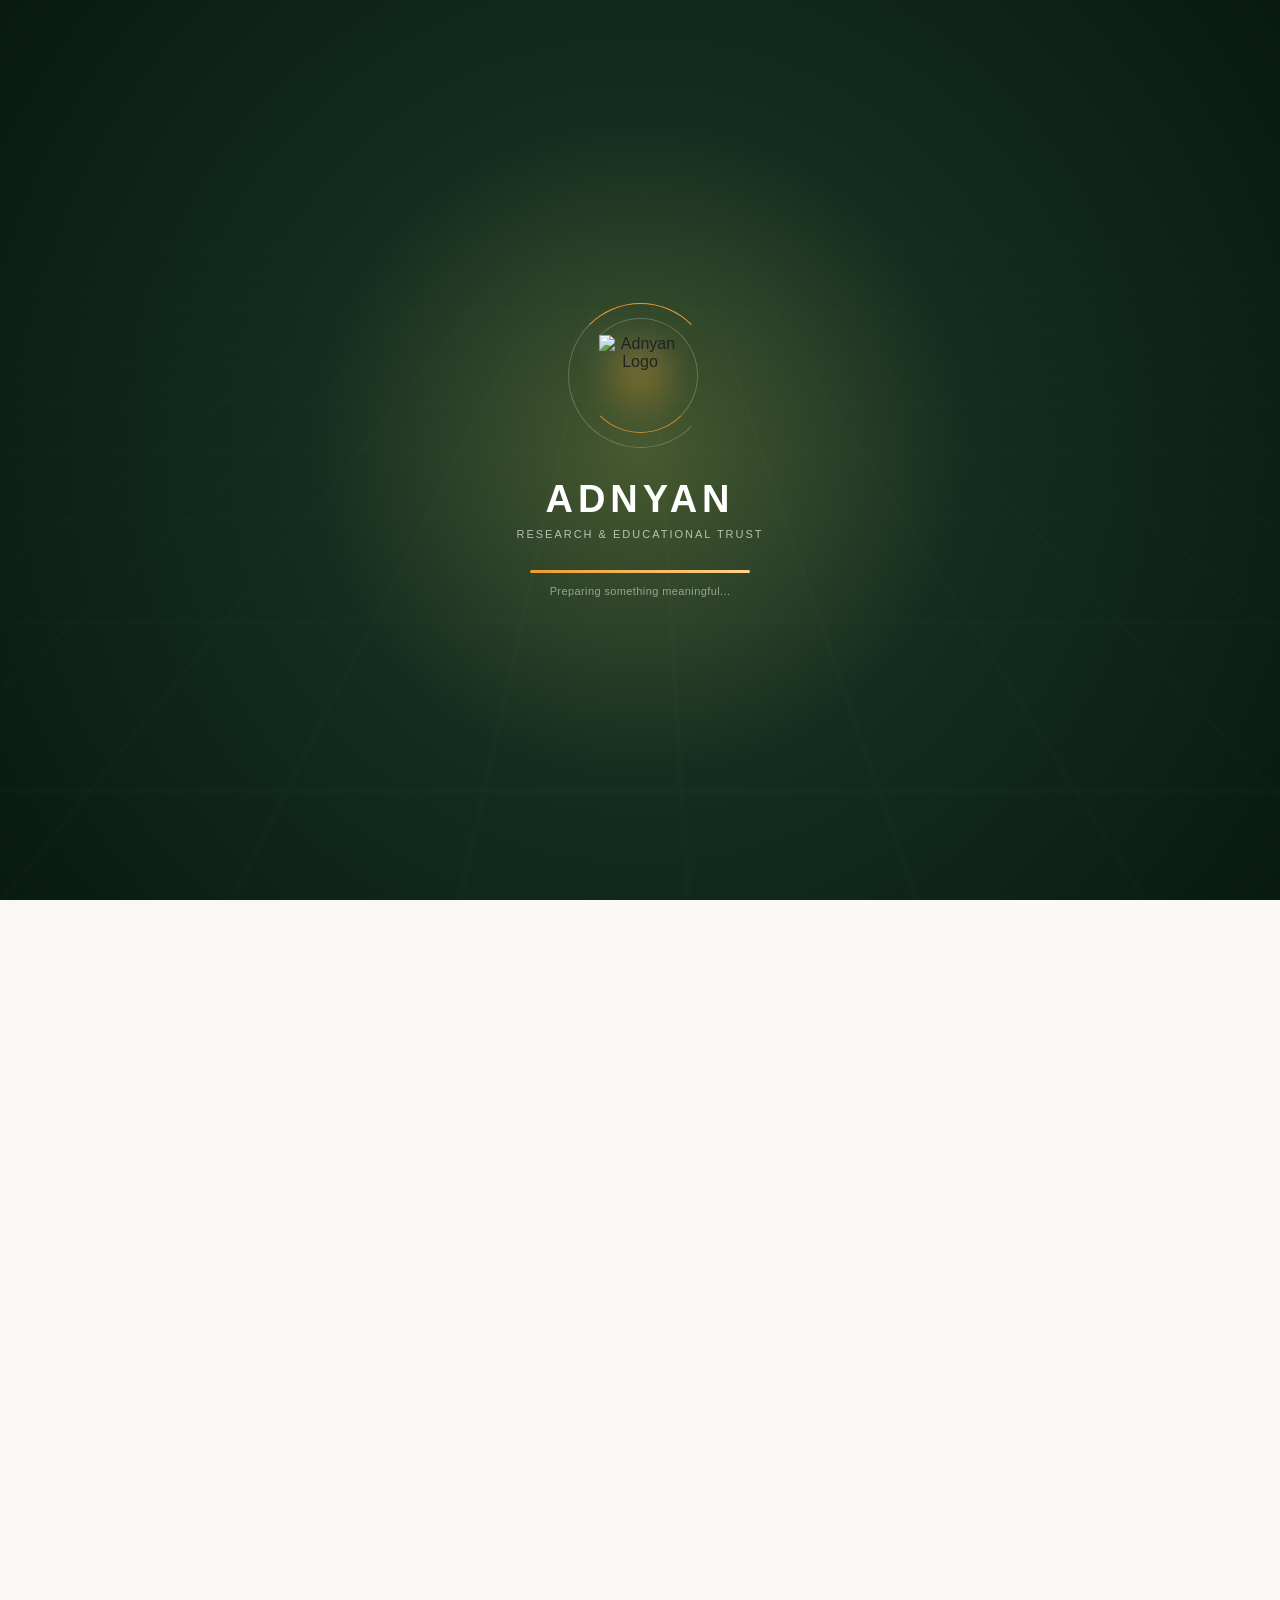
==== index.html @ a003ac66 "Add files via upload" ====
<!DOCTYPE html>
<html lang="en">

<head>

    <meta charset="UTF-8">

    <meta name="viewport"
          content="width=device-width, initial-scale=1.0">

    <meta name="description"
          content="Adnyan Research & Educational Trust - Empowering communities through education and green initiatives.">

    <title>Adnyan Research & Educational Trust</title>

    <!-- Preconnect -->
    <link rel="preconnect" href="https://cdnjs.cloudflare.com">

    <!-- Font Awesome -->
    <link rel="stylesheet"
          href="https://cdnjs.cloudflare.com/ajax/libs/font-awesome/6.7.2/css/all.min.css">

    <!-- Main CSS -->
    <link rel="stylesheet" href="style.css">

</head>


<body>


<!-- =====================================================
     PAGE LOADER
====================================================== -->

<div id="page-loader">

    <div class="loader-background"></div>

    <div class="loader-content">

        <div class="loader-logo-wrap">

            <div class="loader-ring ring-one"></div>

            <div class="loader-ring ring-two"></div>

            <div class="loader-glow"></div>

            <img
                src="images/logo.png"
                alt="Adnyan Logo"
                class="loader-logo"
            >

        </div>


        <div class="loader-brand">

            <h1>ADNYAN</h1>

            <p>Research & Educational Trust</p>

        </div>


        <div class="loader-progress">

            <div class="loader-progress-bar"></div>

        </div>


        <div class="loader-status">
            <span id="loader-text">Preparing something meaningful...</span>
        </div>

    </div>

</div>



<!-- =====================================================
     MAIN WEBSITE
====================================================== -->

<div id="website">


<!-- =====================================================
     HEADER
====================================================== -->

<header class="header">

    <div class="brand">

        <a href="index.html" class="brand-logo">

            <img
                src="images/logo.png"
                alt="Adnyan Logo"
            >

        </a>


        <div class="brand-name">

            <div class="title">
                ADNYAN
            </div>

            <div class="subtitle">
                Research & Educational Trust
            </div>

        </div>

    </div>


    <!-- MOBILE MENU -->

    <button
        class="menu-toggle"
        id="menuToggle"
        aria-label="Open navigation"
    >

        <i class="fa-solid fa-bars"></i>

    </button>


    <!-- NAVIGATION -->

    <nav class="navbar" id="navbar">

        <a href="index.html" class="active">
            Home
        </a>

        <a href="aboutus.html">
            About Us
        </a>

        <a href="ourinitiative.html">
            Our Initiatives
        </a>

        <a href="media.html">
            Media
        </a>

        <a href="volunteer.html">
            Volunteer
        </a>

        <a href="contact.html">
            Contact
        </a>

        <a href="#" class="donate">
            Donate Now
        </a>

    </nav>

</header>



<!-- =====================================================
     HERO
====================================================== -->

<section class="hero" id="home">

    <div class="hero-bg-glow glow-one"></div>
    <div class="hero-bg-glow glow-two"></div>

    <div class="hero-image-layer">

        <img
            src="images/banner.png"
            alt="Children receiving educational support"
            class="hero-image"
        >

    </div>


    <div class="hero-overlay"></div>


    <!-- Floating 3D elements -->

    <div class="hero-orb orb-one"></div>

    <div class="hero-orb orb-two"></div>

    <div class="hero-orb orb-three"></div>


    <div class="hero-content">

        <span class="hero-tag">
            <i class="fa-solid fa-leaf"></i>
            Creating meaningful change
        </span>


        <h1>

            EMPOWERING COMMUNITIES

            <span>
                THROUGH EDUCATION
                <br>
                & GREEN INITIATIVES.
            </span>

        </h1>


        <p>
            Change the World ... One Child at a Time.
        </p>


        <div class="hero-buttons">

            <a href="#" class="sponsor-btn">

                <span>
                    Sponsor a Child
                </span>

                <i class="fa-solid fa-arrow-right"></i>

            </a>


            <a href="ourinitiative.html"
               class="explore-btn">

                Explore Our Work

            </a>

        </div>

    </div>


    <div class="hero-scroll">

        <span>Scroll to explore</span>

        <i class="fa-solid fa-arrow-down"></i>

    </div>

</section>



<!-- =====================================================
     IMPACT STATS
====================================================== -->

<section class="stats-section reveal">

    <div class="stats-container">


        <div class="stat-item tilt-card">

            <div class="stat-icon">

                <i class="fa-solid fa-children"></i>

            </div>

            <div class="stat-content">

                <h3>
                    <span class="counter"
                          data-target="10000">
                        0
                    </span>+
                </h3>

                <p>
                    Children Supported
                </p>

            </div>

        </div>



        <div class="stat-item tilt-card">

            <div class="stat-icon">

                <i class="fa-solid fa-tree"></i>

            </div>

            <div class="stat-content">

                <h3>
                    <span class="counter"
                          data-target="5000">
                        0
                    </span>+
                </h3>

                <p>
                    Trees Planted
                </p>

            </div>

        </div>



        <div class="stat-item tilt-card">

            <div class="stat-icon">

                <i class="fa-solid fa-hand-holding-heart"></i>

            </div>

            <div class="stat-content">

                <h3>
                    <span class="counter"
                          data-target="50">
                        0
                    </span>+
                </h3>

                <p>
                    Community Drives
                </p>

            </div>

        </div>



        <div class="stat-item tilt-card">

            <div class="stat-icon">

                <i class="fa-solid fa-file-circle-check"></i>

            </div>

            <div class="stat-content">

                <h3>
                    <span class="counter"
                          data-target="100">
                        0
                    </span>%
                </h3>

                <p>
                    Transparency
                </p>

            </div>

        </div>

    </div>

</section>



<!-- =====================================================
     PILLARS
====================================================== -->

<section class="pillars-section">

    <div class="section-heading reveal">

        <span>
            WHAT WE DO
        </span>

        <h2>
            Our Pillars of Impact
        </h2>

        <p>
            Building stronger communities through education,
            nutrition and social awareness.
        </p>

    </div>


    <div class="pillars-container">


        <!-- CARD 1 -->

        <article class="pillar-card tilt-card reveal">

            <div class="card-image">

                <img
                    src="images/education.jpeg"
                    alt="Educational Aid"
                    loading="lazy"
                >

                <div class="image-number">
                    01
                </div>

            </div>


            <div class="pillar-content">

                <div class="pillar-icon">

                    <i class="fa-solid fa-book-open"></i>

                </div>


                <h3>
                    Educational Aid
                </h3>


                <p>
                    Providing school supplies, stationery kits,
                    uniforms and school bags to children in
                    urban slums and rural tribal communities.
                </p>


                <a href="ourinitiative.html"
                   class="learn-btn">

                    Learn More

                    <i class="fa-solid fa-arrow-right"></i>

                </a>

            </div>

        </article>



        <!-- CARD 2 -->

        <article class="pillar-card tilt-card reveal">

            <div class="card-image">

                <img
                    src="images/social.jpeg"
                    alt="Community Nutrition"
                    loading="lazy"
                >

                <div class="image-number">
                    02
                </div>

            </div>


            <div class="pillar-content">

                <div class="pillar-icon">

                    <i class="fa-solid fa-bowl-food"></i>

                </div>


                <h3>
                    Community Nutrition
                </h3>


                <p>
                    Organizing food distribution camps and
                    providing free meals to marginalized
                    communities and daily wage workers.
                </p>


                <a href="ourinitiative.html"
                   class="learn-btn">

                    Learn More

                    <i class="fa-solid fa-arrow-right"></i>

                </a>

            </div>

        </article>



        <!-- CARD 3 -->

        <article class="pillar-card tilt-card reveal">

            <div class="card-image">

                <img
                    src="images/tree.jpeg"
                    alt="Social Awareness"
                    loading="lazy"
                >

                <div class="image-number">
                    03
                </div>

            </div>


            <div class="pillar-content">

                <div class="pillar-icon">

                    <i class="fa-solid fa-seedling"></i>

                </div>


                <h3>
                    Social Awareness
                </h3>


                <p>
                    Conducting civic health programs, creative
                    learning workshops and environmental
                    awareness drives.
                </p>


                <a href="ourinitiative.html"
                   class="learn-btn">

                    Learn More

                    <i class="fa-solid fa-arrow-right"></i>

                </a>

            </div>

        </article>

    </div>

</section>



<!-- =====================================================
     MEDIA
====================================================== -->

<section class="media-section">

    <div class="section-heading reveal">

        <span>
            OUR STORY
        </span>

        <h2>
            Media & Press Coverage
        </h2>

        <p>
            Discover the work, stories and impact of Adnyan.
        </p>

    </div>


    <div class="media-container">


        <div class="media-video media-box reveal">

            <div class="media-top">

                <span>
                    <i class="fa-solid fa-play"></i>
                    VIDEO COVERAGE
                </span>

                <i class="fa-solid fa-arrow-up-right-from-square"></i>

            </div>


            <div class="video-frame">

                <iframe
                    src="https://www.youtube.com/embed/CXOs_ht5_bk"
                    title="Adnyan Media Coverage"
                    loading="lazy"
                    allow="accelerometer; autoplay; clipboard-write; encrypted-media; gyroscope; picture-in-picture; web-share"
                    allowfullscreen>
                </iframe>

            </div>

        </div>



        <div class="media-newspaper media-box reveal">

            <div class="media-top">

                <span>
                    <i class="fa-regular fa-newspaper"></i>
                    PRESS
                </span>

                <i class="fa-solid fa-arrow-up-right-from-square"></i>

            </div>


            <div class="newspaper-frame">

                <img
                    src="images/newspaper.jpeg"
                    alt="Adnyan Press Coverage"
                    loading="lazy"
                >

            </div>

        </div>

    </div>

</section>



<!-- =====================================================
     CHANGE
====================================================== -->

<section class="change-section">

    <div class="section-heading light reveal">

        <span>
            JOIN THE MOVEMENT
        </span>

        <h2>
            Become a Part of the Change
        </h2>

    </div>


    <div class="change-banner">

        <img
            src="images/volunter.png"
            alt="Become a Part of the Change"
            class="change-image"
            loading="lazy"
        >


        <div class="change-overlay"></div>


        <div class="change-grid"></div>


        <div class="change-content reveal">

            <div class="change-icon">

                <i class="fa-solid fa-hands-holding-child"></i>

            </div>


            <p>
                Your support can make a world of difference.
            </p>


            <div class="change-buttons">

                <a href="volunteer.html"
                   class="volunteer-btn">

                    <i class="fa-solid fa-hand-holding-heart"></i>

                    Become a Volunteer

                </a>


                <a href="#"
                   class="donate-change-btn">

                    <i class="fa-solid fa-heart"></i>

                    Donate Now

                </a>

            </div>

        </div>

    </div>

</section>



<!-- =====================================================
     FOOTER
====================================================== -->

<footer class="footer">

    <div class="footer-main">


        <div class="footer-brand">

            <div class="footer-brand-top">

                <img
                    src="images/logo.png"
                    alt="Adnyan Research & Educational Trust"
                    loading="lazy"
                >


                <div>

                    <h2>
                        ADNYAN
                    </h2>

                    <span>
                        Research & Educational Trust
                    </span>

                </div>

            </div>


            <p class="footer-description">

                Empowering communities through education,
                compassion and sustainable initiatives.

            </p>


            <div class="footer-social">

                <a href="#"
                   aria-label="Facebook">

                    <i class="fa-brands fa-facebook-f"></i>

                </a>

                <a href="#"
                   aria-label="Instagram">

                    <i class="fa-brands fa-instagram"></i>

                </a>

                <a href="#"
                   aria-label="YouTube">

                    <i class="fa-brands fa-youtube"></i>

                </a>

                <a href="#"
                   aria-label="LinkedIn">

                    <i class="fa-brands fa-linkedin-in"></i>

                </a>

            </div>

        </div>



        <div class="footer-column">

            <h3>
                Explore
            </h3>

            <a href="index.html">
                Home
            </a>

            <a href="aboutus.html">
                About Us
            </a>

            <a href="ourinitiative.html">
                Initiatives
            </a>

            <a href="media.html">
                Media
            </a>

        </div>



        <div class="footer-column">

            <h3>
                Get Involved
            </h3>

            <a href="volunteer.html">
                Volunteer
            </a>

            <a href="#">
                Donate
            </a>

            <a href="contact.html">
                Contact Us
            </a>

        </div>



        <div class="footer-contact">

            <h3>
                Contact
            </h3>


            <a href="mailto:info@adnyantrust.org">

                <i class="fa-solid fa-envelope"></i>

                info@adnyantrust.org

            </a>


            <span>

                <i class="fa-solid fa-location-dot"></i>

                Dadar East, Mumbai

            </span>

        </div>

    </div>


    <div class="footer-bottom">

        <p>
            © 2026 Adnyan Research & Educational Trust.
            All Rights Reserved.
        </p>


        <div>

            <a href="#">
                Privacy Policy
            </a>

            <a href="#">
                Terms & Conditions
            </a>

        </div>

    </div>

</footer>


</div>


<!-- Main JS -->
<script src="script.js" defer></script>

</body>
</html>
---- style.css ----
/* =========================================================
   ROOT
========================================================= */

:root {

    --green: #245B2A;
    --green-dark: #123b20;
    --green-light: #4d7c55;

    --orange: #ED9B32;
    --orange-dark: #cf7b18;

    --cream: #FAF9F6;
    --cream-dark: #f1eee5;

    --gold: #B98A3D;

    --dark: #14251f;
    --text: #222222;
    --muted: #6b716d;

    --white: #ffffff;

    --shadow:
        0 20px 50px rgba(20, 50, 30, 0.12);

    --shadow-heavy:
        0 30px 70px rgba(20, 50, 30, 0.20);

    --transition:
        0.45s cubic-bezier(.2,.8,.2,1);

}


/* =========================================================
   GLOBAL
========================================================= */

* {
    margin: 0;
    padding: 0;
    box-sizing: border-box;
}


html {
    scroll-behavior: smooth;
}


body {

    width: 100%;

    overflow-x: hidden;

    background:
        radial-gradient(
            circle at 10% 10%,
            rgba(237,155,50,.05),
            transparent 25%
        ),
        var(--cream);

    color: var(--text);

    font-family:
        Arial,
        Helvetica,
        sans-serif;
}


img,
iframe,
video {
    max-width: 100%;
}


a {
    text-decoration: none;
}


button {
    font: inherit;
}


::selection {

    background: var(--orange);

    color: white;
}



/* =========================================================
   WEBSITE REVEAL
========================================================= */

#website {

    opacity: 0;

    visibility: hidden;

    transform:
        translateY(25px)
        scale(.985);

    transition:
        opacity 1s ease,
        transform 1.2s cubic-bezier(.2,.8,.2,1),
        visibility 1s;

}


body.loaded #website {

    opacity: 1;

    visibility: visible;

    transform:
        translateY(0)
        scale(1);

}



/* =========================================================
   LOADER
========================================================= */

#page-loader {

    position: fixed;

    inset: 0;

    z-index: 99999;

    display: flex;

    align-items: center;

    justify-content: center;

    background:
        radial-gradient(
            circle at center,
            #284d30 0%,
            #142d20 42%,
            #081a12 100%
        );

    overflow: hidden;

    transition:
        opacity 1s ease,
        visibility 1s ease;

}


#page-loader::before {

    content: "";

    position: absolute;

    width: 700px;

    height: 700px;

    border-radius: 50%;

    background:
        radial-gradient(
            circle,
            rgba(237,155,50,.16),
            transparent 65%
        );

    animation:
        loaderPulse 4s ease-in-out infinite;

}


.loader-background {

    position: absolute;

    inset: 0;

    opacity: .15;

    background-image:
        linear-gradient(
            rgba(255,255,255,.05) 1px,
            transparent 1px
        ),
        linear-gradient(
            90deg,
            rgba(255,255,255,.05) 1px,
            transparent 1px
        );

    background-size: 50px 50px;

    transform:
        perspective(500px)
        rotateX(55deg)
        scale(2);

    animation:
        loaderGrid 10s linear infinite;

}


.loader-content {

    position: relative;

    z-index: 5;

    width: min(90%, 420px);

    text-align: center;

}


.loader-logo-wrap {

    position: relative;

    width: 145px;

    height: 145px;

    margin: 0 auto 30px;

    display: flex;

    align-items: center;

    justify-content: center;

    transform-style: preserve-3d;

    animation:
        logoFloat 3s ease-in-out infinite;

}


.loader-logo {

    position: relative;

    z-index: 5;

    width: 82px;

    height: 82px;

    object-fit: contain;

    filter:
        drop-shadow(
            0 0 18px
            rgba(255,255,255,.25)
        );

    animation:
        logoAppear 1.3s cubic-bezier(.2,.8,.2,1) both;

}


.loader-glow {

    position: absolute;

    width: 100px;

    height: 100px;

    border-radius: 50%;

    background:
        radial-gradient(
            circle,
            rgba(237,155,50,.35),
            transparent 70%
        );

    filter: blur(10px);

    animation:
        glowPulse 2.5s ease-in-out infinite;

}


.loader-ring {

    position: absolute;

    border-radius: 50%;

    border: 1px solid rgba(255,255,255,.22);

}


.ring-one {

    inset: 0;

    border-top-color: var(--orange);

    border-right-color: transparent;

    animation:
        ringRotate 4s linear infinite;

}


.ring-two {

    inset: 15px;

    border-bottom-color: rgba(237,155,50,.8);

    border-left-color: transparent;

    animation:
        ringRotateReverse 3s linear infinite;

}


.loader-brand h1 {

    color: white;

    font-size: 38px;

    letter-spacing: 5px;

    font-weight: 700;

}


.loader-brand p {

    margin-top: 7px;

    color: rgba(255,255,255,.65);

    font-size: 11px;

    letter-spacing: 2px;

    text-transform: uppercase;

}


.loader-progress {

    width: 220px;

    height: 3px;

    margin: 30px auto 12px;

    border-radius: 20px;

    overflow: hidden;

    background:
        rgba(255,255,255,.12);

}


.loader-progress-bar {

    width: 0%;

    height: 100%;

    background:
        linear-gradient(
            90deg,
            var(--orange),
            #ffd18a
        );

    box-shadow:
        0 0 12px
        rgba(237,155,50,.8);

    animation:
        loadingProgress 2.7s cubic-bezier(.65,0,.35,1) forwards;

}


.loader-status {

    color: rgba(255,255,255,.5);

    font-size: 11px;

    letter-spacing: .4px;

}



/* =========================================================
   LOADER ANIMATIONS
========================================================= */

@keyframes loadingProgress {

    0% {
        width: 0%;
    }

    40% {
        width: 38%;
    }

    75% {
        width: 76%;
    }

    100% {
        width: 100%;
    }

}


@keyframes logoAppear {

    from {

        opacity: 0;

        transform:
            translateZ(-80px)
            scale(.5)
            rotateY(90deg);

    }

    to {

        opacity: 1;

        transform:
            translateZ(0)
            scale(1)
            rotateY(0);

    }

}


@keyframes logoFloat {

    0%,
    100% {
        transform:
            translateY(0)
            rotateX(0deg);
    }

    50% {
        transform:
            translateY(-8px)
            rotateX(4deg);
    }

}


@keyframes ringRotate {

    to {
        transform: rotate(360deg);
    }

}


@keyframes ringRotateReverse {

    to {
        transform: rotate(-360deg);
    }

}


@keyframes glowPulse {

    0%,
    100% {
        opacity: .45;
        transform: scale(.85);
    }

    50% {
        opacity: 1;
        transform: scale(1.2);
    }

}


@keyframes loaderPulse {

    0%,
    100% {
        transform: scale(.8);
        opacity: .5;
    }

    50% {
        transform: scale(1.15);
        opacity: 1;
    }

}


@keyframes loaderGrid {

    from {
        transform:
            perspective(500px)
            rotateX(55deg)
            scale(2)
            translateY(0);
    }

    to {
        transform:
            perspective(500px)
            rotateX(55deg)
            scale(2)
            translateY(50px);
    }

}



/* =========================================================
   HEADER
========================================================= */

.header {

    position: relative;

    z-index: 100;

    width: 100%;

    min-height: 100px;

    padding:
        0
        clamp(25px, 4vw, 60px);

    display: flex;

    align-items: center;

    justify-content: space-between;

    background:
        rgba(255,255,255,.94);

    border-bottom:
        1px solid rgba(36,91,42,.08);

    backdrop-filter:
        blur(18px);

}


.brand {

    display: flex;

    align-items: center;

}


.brand-logo {

    display: flex;

    align-items: center;

}


.brand img {

    width: 66px;

    height: 66px;

    object-fit: contain;

    transition:
        transform .5s ease;

}


.brand:hover img {

    transform:
        rotateY(12deg)
        scale(1.05);

}


.brand-name {

    margin-left: 11px;

}


.brand-name .title {

    color: #202020;

    font-size: 27px;

    font-weight: 800;

    letter-spacing: .5px;

}


.brand-name .subtitle {

    margin-top: 5px;

    color: #626762;

    font-size: 10px;

    font-weight: 700;

}



/* =========================================================
   NAV
========================================================= */

.navbar {

    display: flex;

    align-items: center;

    gap: clamp(18px, 2.4vw, 34px);

}


.navbar a {

    position: relative;

    color: #252525;

    font-size: 14px;

    font-weight: 500;

    transition:
        color .3s ease,
        transform .3s ease;

}


.navbar a:not(.donate)::after {

    content: "";

    position: absolute;

    left: 50%;

    bottom: -8px;

    width: 0;

    height: 2px;

    background:
        var(--green);

    transform:
        translateX(-50%);

    transition:
        width .35s ease;

}


.navbar a:not(.donate):hover,
.navbar a.active {

    color:
        var(--green);

}


.navbar a:hover {

    transform:
        translateY(-2px);

}


.navbar a:hover::after,
.navbar a.active::after {

    width: 100%;

}



/* =========================================================
   DONATE
========================================================= */

.navbar .donate {

    padding:
        13px 24px;

    color: white;

    background:
        linear-gradient(
            135deg,
            #ED9B32,
            #d9801d
        );

    border-radius: 8px;

    font-weight: 700;

    box-shadow:
        0 8px 20px
        rgba(237,155,50,.25);

    transition:
        transform .35s ease,
        box-shadow .35s ease;

}


.navbar .donate:hover {

    color: white;

    transform:
        translateY(-3px);

    box-shadow:
        0 14px 30px
        rgba(237,155,50,.35);

}


.menu-toggle {

    display: none;

    border: 0;

    background: transparent;

    color: var(--green);

    font-size: 24px;

    cursor: pointer;

}



/* =========================================================
   HERO
========================================================= */

.hero {

    position: relative;

    min-height: 590px;

    display: flex;

    align-items: center;

    justify-content: center;

    overflow: hidden;

    perspective: 1200px;

}


.hero-image-layer {

    position: absolute;

    inset: -25px;

    z-index: 0;

    transform:
        translateZ(-30px);

}


.hero-image {

    width: 100%;

    height: 100%;

    object-fit: cover;

    object-position: center;

    animation:
        heroImageZoom 12s
        ease-in-out infinite alternate;

}


.hero-overlay {

    position: absolute;

    inset: 0;

    z-index: 1;

    background:
        linear-gradient(
            135deg,
            rgba(227,244,225,.94),
            rgba(213,236,214,.83) 45%,
            rgba(244,225,191,.78)
        );

}


.hero::after {

    content: "";

    position: absolute;

    inset: 0;

    z-index: 2;

    background:
        radial-gradient(
            circle at 50% 50%,
            transparent 25%,
            rgba(255,255,255,.18) 100%
        );

}


.hero-bg-glow {

    position: absolute;

    z-index: 3;

    border-radius: 50%;

    filter: blur(5px);

    pointer-events: none;

}


.glow-one {

    width: 280px;

    height: 280px;

    top: -80px;

    right: 5%;

    background:
        rgba(237,155,50,.12);

    animation:
        floatingGlow 6s ease-in-out infinite;

}


.glow-two {

    width: 220px;

    height: 220px;

    bottom: -80px;

    left: 5%;

    background:
        rgba(36,91,42,.12);

    animation:
        floatingGlow 8s ease-in-out infinite reverse;

}



/* =========================================================
   HERO ORBS
========================================================= */

.hero-orb {

    position: absolute;

    z-index: 4;

    border-radius: 50%;

    pointer-events: none;

    backdrop-filter:
        blur(2px);

}


.orb-one {

    width: 65px;

    height: 65px;

    top: 18%;

    left: 10%;

    background:
        radial-gradient(
            circle at 30% 25%,
            white,
            rgba(237,155,50,.35)
        );

    box-shadow:
        0 20px 50px
        rgba(237,155,50,.2);

    animation:
        orbFloat 6s ease-in-out infinite;

}


.orb-two {

    width: 30px;

    height: 30px;

    right: 15%;

    top: 24%;

    background:
        rgba(36,91,42,.28);

    animation:
        orbFloat 4s ease-in-out infinite reverse;

}


.orb-three {

    width: 45px;

    height: 45px;

    bottom: 20%;

    right: 8%;

    background:
        rgba(237,155,50,.24);

    animation:
        orbFloat 7s ease-in-out infinite;

}



/* =========================================================
   HERO CONTENT
========================================================= */

.hero-content {

    position: relative;

    z-index: 10;

    width: min(1100px, 90%);

    text-align: center;

    transform-style:
        preserve-3d;

    animation:
        heroContentIn 1.2s
        cubic-bezier(.2,.8,.2,1)
        both;

}


.hero-tag {

    display: inline-flex;

    align-items: center;

    gap: 8px;

    padding:
        8px 15px;

    margin-bottom: 22px;

    color: var(--green);

    background:
        rgba(255,255,255,.52);

    border:
        1px solid
        rgba(36,91,42,.12);

    border-radius: 30px;

    font-size: 11px;

    font-weight: 700;

    letter-spacing: 1px;

    text-transform: uppercase;

    backdrop-filter:
        blur(10px);

}


.hero-tag i {

    color:
        var(--orange);

}


.hero-content h1 {

    color:
        var(--green);

    font-size:
        clamp(38px, 5vw, 65px);

    line-height: 1.08;

    font-weight: 800;

    letter-spacing:
        -.8px;

    text-shadow:
        0 10px 30px
        rgba(36,91,42,.08);

}


.hero-content h1 span {

    display: inline;

}


.hero-content p {

    margin:
        22px 0 30px;

    color:
        #8e6b39;

    font-size: 16px;

    font-weight: 500;

    letter-spacing: .3px;

}


.hero-buttons {

    display: flex;

    justify-content: center;

    align-items: center;

    gap: 14px;

}


.sponsor-btn {

    display: inline-flex;

    align-items: center;

    gap: 12px;

    padding:
        14px 25px;

    border-radius: 30px;

    color: white;

    background:
        linear-gradient(
            135deg,
            #ED9B32,
            #d87e1c
        );

    font-size: 15px;

    font-weight: 700;

    box-shadow:
        0 12px 25px
        rgba(237,155,50,.28);

    transition:
        transform .4s ease,
        box-shadow .4s ease;

}


.sponsor-btn i {

    transition:
        transform .4s ease;

}


.sponsor-btn:hover {

    color: white;

    transform:
        translateY(-4px);

    box-shadow:
        0 18px 35px
        rgba(237,155,50,.38);

}


.sponsor-btn:hover i {

    transform:
        translateX(5px);

}


.explore-btn {

    padding:
        13px 23px;

    border:
        1px solid
        rgba(36,91,42,.28);

    border-radius: 30px;

    color:
        var(--green);

    background:
        rgba(255,255,255,.35);

    font-size: 14px;

    font-weight: 700;

    backdrop-filter:
        blur(10px);

    transition:
        .35s ease;

}


.explore-btn:hover {

    color: white;

    background:
        var(--green);

    transform:
        translateY(-3px);

}



/* =========================================================
   HERO SCROLL
========================================================= */

.hero-scroll {

    position: absolute;

    z-index: 10;

    bottom: 25px;

    left: 50%;

    transform:
        translateX(-50%);

    display: flex;

    flex-direction: column;

    align-items: center;

    gap: 7px;

    color:
        rgba(36,91,42,.65);

    font-size: 10px;

    text-transform: uppercase;

    letter-spacing: 1.5px;

}


.hero-scroll i {

    animation:
        scrollBounce 1.8s ease-in-out infinite;

}



/* =========================================================
   HERO ANIMATION
========================================================= */

@keyframes heroImageZoom {

    from {
        transform: scale(1);
    }

    to {
        transform: scale(1.07);
    }

}


@keyframes heroContentIn {

    from {

        opacity: 0;

        transform:
            translateY(35px)
            translateZ(-80px);

    }

    to {

        opacity: 1;

        transform:
            translateY(0)
            translateZ(0);

    }

}


@keyframes orbFloat {

    0%,
    100% {
        transform:
            translate3d(0,0,0);
    }

    50% {
        transform:
            translate3d(0,-22px,35px);
    }

}


@keyframes floatingGlow {

    0%,
    100% {
        transform:
            translate3d(0,0,0);
    }

    50% {
        transform:
            translate3d(-20px,25px,0);
    }

}


@keyframes scrollBounce {

    0%,
    100% {
        transform:
            translateY(0);
    }

    50% {
        transform:
            translateY(7px);
    }

}



/* =========================================================
   STATS
========================================================= */

.stats-section {

    position: relative;

    z-index: 20;

    padding:
        45px 0;

    background:
        var(--cream);

}


.stats-container {

    width: min(1180px, 88%);

    min-height: 135px;

    margin: auto;

    display: grid;

    grid-template-columns:
        repeat(4,1fr);

    background:
        rgba(255,255,255,.96);

    border:
        1px solid
        rgba(36,91,42,.08);

    border-radius: 18px;

    box-shadow:
        var(--shadow);

    transform:
        translateY(-10px);

}


.stat-item {

    position: relative;

    display: flex;

    align-items: center;

    justify-content: center;

    gap: 15px;

    padding: 25px;

    border-right:
        1px solid
        #e5dfd3;

    transform-style:
        preserve-3d;

    transition:
        transform .4s ease,
        background .4s ease;

}


.stat-item:last-child {

    border-right: none;

}


.stat-item:hover {

    background:
        linear-gradient(
            135deg,
            rgba(36,91,42,.025),
            rgba(237,155,50,.035)
        );

}


.stat-icon {

    width: 55px;

    height: 55px;

    flex-shrink: 0;

    display: flex;

    align-items: center;

    justify-content: center;

    border-radius: 15px;

    color:
        var(--gold);

    background:
        linear-gradient(
            145deg,
            #fff,
            #f2ecdf
        );

    box-shadow:
        inset 0 0 0 1px
        rgba(185,138,61,.1),
        0 10px 20px
        rgba(0,0,0,.07);

    transform:
        translateZ(20px);

}


.stat-icon i {

    font-size: 25px;

}


.stat-content {

    transform:
        translateZ(15px);

}


.stat-content h3 {

    color:
        var(--gold);

    font-size: 28px;

    font-weight: 800;

}


.stat-content p {

    margin-top: 5px;

    color:
        #777066;

    font-size: 12px;

}



/* =========================================================
   SECTION HEADINGS
========================================================= */

.section-heading {

    width: min(800px, 90%);

    margin:
        0 auto 45px;

    text-align: center;

}


.section-heading > span {

    display: inline-block;

    margin-bottom: 10px;

    color:
        var(--orange-dark);

    font-size: 10px;

    font-weight: 800;

    letter-spacing: 2px;

}


.section-heading h2 {

    color:
        var(--green);

    font-size:
        clamp(29px,4vw,40px);

    line-height: 1.15;

}


.section-heading p {

    margin-top: 13px;

    color:
        var(--muted);

    font-size: 14px;

    line-height: 1.6;

}



/* =========================================================
   PILLARS
========================================================= */

.pillars-section {

    padding:
        40px 0 85px;

}


.pillars-container {

    width: min(1180px, 88%);

    margin: auto;

    display: grid;

    grid-template-columns:
        repeat(3,1fr);

    gap: 25px;

    perspective: 1200px;

}


.pillar-card {

    position: relative;

    overflow: hidden;

    border-radius: 18px;

    background:
        rgba(255,255,255,.95);

    border:
        1px solid
        rgba(36,91,42,.09);

    box-shadow:
        var(--shadow);

    transform-style:
        preserve-3d;

    transition:
        box-shadow .5s ease;

}


.pillar-card:hover {

    box-shadow:
        var(--shadow-heavy);

}


.card-image {

    position: relative;

    height: 210px;

    margin: 10px;

    overflow: hidden;

    border-radius: 12px;

    transform:
        translateZ(20px);

}


.card-image img {

    width: 100%;

    height: 100%;

    object-fit: cover;

    transition:
        transform .8s cubic-bezier(.2,.8,.2,1);

}


.pillar-card:hover .card-image img {

    transform:
        scale(1.08);

}


.image-number {

    position: absolute;

    top: 12px;

    right: 12px;

    padding:
        7px 10px;

    border-radius: 8px;

    color: white;

    background:
        rgba(20,37,31,.72);

    backdrop-filter:
        blur(8px);

    font-size: 11px;

    font-weight: 800;

}


.pillar-content {

    padding:
        12px 22px 25px;

    transform-style:
        preserve-3d;

}


.pillar-icon {

    width: 42px;

    height: 42px;

    margin-bottom: 14px;

    display: flex;

    align-items: center;

    justify-content: center;

    border-radius: 12px;

    color: white;

    background:
        linear-gradient(
            135deg,
            var(--green),
            #4d7c55
        );

    box-shadow:
        0 8px 18px
        rgba(36,91,42,.22);

    transform:
        translateZ(25px);

}


.pillar-content h3 {

    color:
        var(--green);

    font-size: 21px;

    transform:
        translateZ(20px);

}


.pillar-content p {

    margin:
        10px 0 18px;

    color:
        #555b56;

    font-size: 13px;

    line-height: 1.65;

}


.learn-btn {

    display: inline-flex;

    align-items: center;

    gap: 8px;

    padding:
        9px 17px;

    border-radius: 25px;

    color: white;

    background:
        var(--green);

    font-size: 12px;

    font-weight: 700;

    transition:
        .35s ease;

}


.learn-btn i {

    transition:
        transform .35s ease;

}


.learn-btn:hover {

    color: white;

    background:
        var(--green-dark);

    transform:
        translateY(-3px);

}


.learn-btn:hover i {

    transform:
        translateX(4px);

}



/* =========================================================
   MEDIA
========================================================= */

.media-section {

    padding:
        80px 0;

    background:
        linear-gradient(
            180deg,
            #f5f2e9,
            #faf9f6
        );

}


.media-container {

    width: min(1100px, 88%);

    margin: auto;

    display: grid;

    grid-template-columns:
        1.7fr 1fr;

    gap: 25px;

    perspective: 1200px;

}


.media-box {

    padding: 15px;

    border-radius: 18px;

    background:
        rgba(255,255,255,.9);

    border:
        1px solid
        rgba(36,91,42,.1);

    box-shadow:
        var(--shadow);

    transform-style:
        preserve-3d;

    transition:
        transform .45s ease,
        box-shadow .45s ease;

}


.media-box:hover {

    box-shadow:
        var(--shadow-heavy);

}


.media-top {

    display: flex;

    align-items: center;

    justify-content: space-between;

    padding:
        3px 4px 12px;

}


.media-top span {

    color:
        var(--green);

    font-size: 11px;

    font-weight: 800;

    letter-spacing: 1px;

}


.media-top span i {

    margin-right: 6px;

    color:
        var(--orange);

}


.media-top > i {

    color:
        #929992;

    font-size: 12px;

}


.video-frame,
.newspaper-frame {

    height: 285px;

    overflow: hidden;

    border-radius: 12px;

    background:
        #e9eee6;

    border:
        1px solid
        rgba(36,91,42,.12);

    transform:
        translateZ(15px);

}


.video-frame iframe {

    width: 100%;

    height: 100%;

    border: 0;

}


.newspaper-frame img {

    width: 100%;

    height: 100%;

    object-fit: contain;

    background:
        white;

}



/* =========================================================
   CHANGE SECTION
========================================================= */

.change-section {

    padding-top: 70px;

    background:
        var(--cream);

}


.change-section .section-heading {

    margin-bottom: 25px;

}


.change-banner {

    position: relative;

    height: 470px;

    overflow: hidden;

    display: flex;

    align-items: center;

    justify-content: center;

    perspective: 1000px;

}


.change-image {

    position: absolute;

    inset: -20px;

    width: calc(100% + 40px);

    height: calc(100% + 40px);

    object-fit: cover;

    object-position: center;

    transition:
        transform 1s ease;

}


.change-banner:hover .change-image {

    transform:
        scale(1.05);

}


.change-overlay {

    position: absolute;

    inset: 0;

    background:
        linear-gradient(
            120deg,
            rgba(20,55,29,.75),
            rgba(36,91,42,.45),
            rgba(237,155,50,.72)
        );

}


.change-grid {

    position: absolute;

    inset: 0;

    opacity: .12;

    background-image:
        linear-gradient(
            rgba(255,255,255,.5) 1px,
            transparent 1px
        ),
        linear-gradient(
            90deg,
            rgba(255,255,255,.5) 1px,
            transparent 1px
        );

    background-size:
        55px 55px;

    transform:
        perspective(500px)
        rotateX(55deg)
        scale(1.7);

}


.change-content {

    position: relative;

    z-index: 5;

    text-align: center;

}


.change-icon {

    width: 72px;

    height: 72px;

    margin: 0 auto 20px;

    display: flex;

    align-items: center;

    justify-content: center;

    border-radius: 50%;

    color: white;

    background:
        rgba(255,255,255,.15);

    border:
        1px solid
        rgba(255,255,255,.3);

    backdrop-filter:
        blur(12px);

    box-shadow:
        0 15px 40px
        rgba(0,0,0,.2);

}


.change-icon i {

    font-size: 28px;

}


.change-content p {

    margin-bottom: 28px;

    color: white;

    font-size:
        clamp(25px,4vw,42px);

    font-weight: 700;

    line-height: 1.25;

    text-shadow:
        0 4px 20px
        rgba(0,0,0,.25);

}


.change-buttons {

    display: flex;

    align-items: center;

    justify-content: center;

    gap: 14px;

}


.volunteer-btn,
.donate-change-btn {

    display: inline-flex;

    align-items: center;

    justify-content: center;

    gap: 9px;

    min-width: 190px;

    padding:
        13px 20px;

    border-radius: 30px;

    color: white;

    font-size: 13px;

    font-weight: 700;

    transition:
        .4s ease;

}


.volunteer-btn {

    background:
        var(--orange);

    box-shadow:
        0 12px 25px
        rgba(0,0,0,.15);

}


.donate-change-btn {

    background:
        var(--green);

    box-shadow:
        0 12px 25px
        rgba(0,0,0,.15);

}


.volunteer-btn:hover,
.donate-change-btn:hover {

    color: white;

    transform:
        translateY(-4px);

    box-shadow:
        0 18px 35px
        rgba(0,0,0,.22);

}



/* =========================================================
   FOOTER
========================================================= */

.footer {

    position: relative;

    background:
        linear-gradient(
            135deg,
            #10231b,
            #142d22
        );

    color: white;

}


.footer-main {

    width: min(1200px, 90%);

    margin: auto;

    padding:
        60px 0 45px;

    display: grid;

    grid-template-columns:
        2fr 1fr 1fr 1.5fr;

    gap: 45px;

}


.footer-brand-top {

    display: flex;

    align-items: center;

    gap: 12px;

}


.footer-brand-top img {

    width: 50px;

    height: 50px;

    object-fit: contain;

}


.footer-brand-top h2 {

    font-size: 21px;

}


.footer-brand-top span {

    display: block;

    margin-top: 4px;

    color:
        #aeb9b2;

    font-size: 9px;

}


.footer-description {

    max-width: 300px;

    margin:
        18px 0;

    color:
        #aab5ae;

    font-size: 12px;

    line-height: 1.7;

}


.footer-social {

    display: flex;

    gap: 8px;

}


.footer-social a {

    width: 34px;

    height: 34px;

    display: flex;

    align-items: center;

    justify-content: center;

    border:
        1px solid
        rgba(255,255,255,.15);

    border-radius: 50%;

    color:
        #cbd3ce;

    font-size: 12px;

    transition:
        .35s ease;

}


.footer-social a:hover {

    color: white;

    background:
        var(--orange);

    border-color:
        var(--orange);

    transform:
        translateY(-3px);

}


.footer-column,
.footer-contact {

    display: flex;

    flex-direction: column;

    gap: 11px;

}


.footer-column h3,
.footer-contact h3 {

    margin-bottom: 7px;

    color: white;

    font-size: 14px;

}


.footer-column a,
.footer-contact a,
.footer-contact span {

    color:
        #aab5ae;

    font-size: 12px;

    transition:
        color .3s ease,
        transform .3s ease;

}


.footer-column a:hover,
.footer-contact a:hover {

    color:
        var(--orange);

    transform:
        translateX(3px);

}


.footer-contact i {

    width: 18px;

    color:
        var(--orange);

}


.footer-bottom {

    width: min(1200px, 90%);

    min-height: 60px;

    margin: auto;

    border-top:
        1px solid
        rgba(255,255,255,.1);

    display: flex;

    align-items: center;

    justify-content: space-between;

    gap: 20px;

}


.footer-bottom p,
.footer-bottom a {

    color:
        #7f8b84;

    font-size: 10px;

}


.footer-bottom div {

    display: flex;

    gap: 20px;

}


.footer-bottom a:hover {

    color:
        var(--orange);

}



/* =========================================================
   SCROLL REVEAL
========================================================= */

.reveal {

    opacity: 0;

    transform:
        translateY(35px)
        scale(.98);

    transition:
        opacity .9s ease,
        transform .9s
        cubic-bezier(.2,.8,.2,1);

}


.reveal.show {

    opacity: 1;

    transform:
        translateY(0)
        scale(1);

}



/* =========================================================
   RESPONSIVE
========================================================= */

@media (max-width: 1100px) {

    .navbar {

        gap: 17px;

    }

    .navbar a {

        font-size: 13px;

    }

    .navbar .donate {

        padding:
            12px 18px;

    }

    .pillars-container {

        width: 90%;

    }

}


@media (max-width: 900px) {

    .header {

        min-height: 85px;

    }

    .navbar {

        display: none;

        position: absolute;

        top: 85px;

        left: 0;

        width: 100%;

        padding: 20px;

        flex-direction: column;

        align-items: center;

        gap: 18px;

        background:
            rgba(255,255,255,.98);

        box-shadow:
            0 20px 30px
            rgba(0,0,0,.08);

        backdrop-filter:
            blur(20px);

    }

    .navbar.open {

        display: flex;

    }

    .menu-toggle {

        display: block;

    }


    .stats-container {

        grid-template-columns:
            repeat(2,1fr);

    }

    .stat-item:nth-child(2) {

        border-right: none;

    }

    .stat-item:nth-child(3),
    .stat-item:nth-child(4) {

        border-top:
            1px solid #e5dfd3;

    }


    .pillars-container {

        grid-template-columns:
            1fr 1fr;

    }


    .media-container {

        grid-template-columns:
            1fr;

    }


    .footer-main {

        grid-template-columns:
            1fr 1fr;

    }

}


@media (max-width: 650px) {

    .header {

        padding:
            12px 18px;

    }


    .brand img {

        width: 55px;

        height: 55px;

    }


    .brand-name .title {

        font-size: 21px;

    }


    .brand-name .subtitle {

        font-size: 8px;

    }


    .hero {

        min-height: 530px;

    }


    .hero-content h1 {

        font-size:
            clamp(30px,8vw,43px);

    }


    .hero-content h1 span {

        display: block;

    }


    .hero-content p {

        font-size: 13px;

    }


    .hero-buttons {

        flex-direction: column;

    }


    .sponsor-btn,
    .explore-btn {

        width: 210px;

        justify-content: center;

    }


    .stats-container {

        width: 92%;

        grid-template-columns:
            1fr;

    }


    .stat-item {

        border-right: none;

        border-top:
            1px solid #e5dfd3;

        min-height: 78px;

    }


    .stat-item:first-child {

        border-top: none;

    }


    .pillars-container {

        width: 92%;

        grid-template-columns:
            1fr;

    }


    .card-image {

        height: 190px;

    }


    .change-banner {

        height: 430px;

    }


    .change-buttons {

        flex-direction: column;

    }


    .volunteer-btn,
    .donate-change-btn {

        width: 210px;

    }


    .footer-main {

        grid-template-columns:
            1fr;

        gap: 30px;

        text-align: center;

    }


    .footer-brand-top {

        justify-content: center;

    }


    .footer-description {

        margin-left: auto;

        margin-right: auto;

    }


    .footer-social {

        justify-content: center;

    }


    .footer-column,
    .footer-contact {

        align-items: center;

    }


    .footer-bottom {

        padding:
            18px 0;

        flex-direction: column;

        justify-content: center;

        text-align: center;

    }

}


@media (max-width: 400px) {

    .loader-logo-wrap {

        width: 125px;

        height: 125px;

    }


    .loader-logo {

        width: 70px;

        height: 70px;

    }


    .loader-brand h1 {

        font-size: 31px;

    }


    .hero {

        min-height: 500px;

    }


    .hero-content h1 {

        font-size: 27px;

    }


    .hero-tag {

        font-size: 9px;

    }


    .section-heading h2 {

        font-size: 27px;

    }

}



/* =========================================================
   REDUCED MOTION
========================================================= */

@media (prefers-reduced-motion: reduce) {

    *,
    *::before,
    *::after {

        animation-duration: .01ms !important;

        animation-iteration-count: 1 !important;

        scroll-behavior: auto !important;

        transition-duration: .01ms !important;

    }

}

```css
/* =========================================================
   FULL RESPONSIVE DESIGN
   Desktop → Laptop → Tablet → Mobile
========================================================= */

/* ---------- LARGE DESKTOP ---------- */

@media (min-width: 1400px) {

    .header {
        padding: 0 60px 0 40px;
    }

    .navbar {
        gap: 40px;
    }

    .hero {
        height: 440px;
    }

    .hero-content h1 {
        font-size: 44px;
    }

    .stats-container {
        max-width: 1450px;
    }

    .pillars-container {
        max-width: 1250px;
    }
}


/* ---------- LAPTOP / SMALL DESKTOP ---------- */

@media (max-width: 1200px) {

    /* HEADER */

    .header {
        height: 100px;
        padding: 0 30px;
    }

    .brand img {
        width: 64px;
        height: 64px;
    }

    .brand-name .title {
        font-size: 25px;
    }

    .navbar {
        gap: 22px;
    }

    .navbar a {
        font-size: 14px;
    }

    .navbar .donate {
        padding: 13px 21px;
    }


    /* HERO */

    .hero {
        height: 380px;
    }

    .hero-content {
        width: 90%;
    }

    .hero-content h1 {
        font-size: 36px;
    }


    /* STATS */

    .stats-container {
        width: 90%;
    }

    .stat-item {
        gap: 10px;
        padding: 0 15px;
    }

    .stat-content h3 {
        font-size: 27px;
    }

    .stat-content p {
        font-size: 13px;
    }


    /* PILLARS */

    .pillars-container {
        width: 90%;
        gap: 18px;
    }


    /* MEDIA */

    .media-container {
        width: 90%;
        gap: 30px;
    }


    /* CHANGE */

    .change-banner {
        height: 400px;
    }

    .change-content p {
        font-size: 27px;
    }


    /* FOOTER */

    .footer-container {
        width: 90%;
        gap: 30px;
    }
}


/* =========================================================
   TABLET
   769px - 991px
========================================================= */

@media (max-width: 991px) {

    /* HEADER */

    .header {
        height: auto;
        min-height: 90px;
        padding: 15px 25px;
        flex-wrap: wrap;
        gap: 15px;
    }

    .brand {
        height: auto;
    }

    .brand img {
        width: 60px;
        height: 60px;
    }

    .brand-name .title {
        font-size: 23px;
    }

    .brand-name .subtitle {
        font-size: 10px;
    }

    .navbar {
        gap: 18px;
        flex-wrap: wrap;
        justify-content: flex-end;
    }

    .navbar a {
        font-size: 13px;
    }

    .navbar .donate {
        padding: 11px 18px;
    }


    /* HERO */

    .hero {
        height: 350px;
    }

    .hero-content {
        width: 92%;
    }

    .hero-content h1 {
        font-size: 32px;
    }

    .hero-content p {
        font-size: 13px;
        margin: 12px 0 20px;
    }

    .sponsor-btn {
        font-size: 16px;
        padding: 12px 25px;
    }


    /* STATS */

    .stats-section {
        padding: 25px 0;
    }

    .stats-container {
        width: 92%;
        height: auto;
        min-height: 125px;
    }

    .stat-item {
        height: 70px;
        padding: 0 10px;
        gap: 8px;
    }

    .stat-icon {
        width: 40px;
        min-width: 40px;
    }

    .stat-icon i {
        font-size: 28px;
    }

    .stat-content h3 {
        font-size: 23px;
    }

    .stat-content p {
        font-size: 12px;
    }


    /* PILLARS */

    .pillars-section {
        padding-bottom: 45px;
    }

    .pillars-section > h2 {
        font-size: 27px;
        margin-bottom: 22px;
    }

    .pillars-container {
        width: 92%;
        grid-template-columns: repeat(2, 1fr);
        gap: 18px;
    }

    .pillar-card > img {
        height: 160px;
    }


    /* MEDIA */

    .media-section {
        padding: 20px 0 45px;
    }

    .media-section h2 {
        font-size: 26px;
    }

    .media-container {
        width: 92%;
        gap: 25px;
    }

    .media-video {
        width: 60%;
    }

    .media-newspaper {
        width: 35%;
    }

    .video-frame,
    .newspaper-frame {
        height: 220px;
    }


    /* CHANGE */

    .change-banner {
        height: 360px;
    }

    .change-content {
        width: 90%;
    }

    .change-content p {
        font-size: 25px;
    }


    /* FOOTER */

    .footer {
        padding: 25px 5% 10px;
    }

    .footer-container {
        width: 100%;
        grid-template-columns: 1.5fr 1fr 1fr;
        gap: 25px;
    }
}


/* =========================================================
   MOBILE
   481px - 768px
========================================================= */

@media (max-width: 768px) {

    /* ---------- HEADER ---------- */

    .header {
        min-height: auto;
        padding: 15px 20px;
        flex-direction: column;
        align-items: center;
        justify-content: center;
        gap: 15px;
    }

    .brand {
        width: 100%;
        justify-content: center;
    }

    .brand img {
        width: 58px;
        height: 58px;
    }

    .brand-name .title {
        font-size: 22px;
    }

    .brand-name .subtitle {
        font-size: 9px;
    }


    /* NAVIGATION */

    .navbar {
        width: 100%;
        justify-content: center;
        gap: 12px 18px;
    }

    .navbar a {
        font-size: 13px;
    }

    .navbar .donate {
        padding: 10px 17px;
    }


    /* ---------- HERO ---------- */

    .hero {
        height: 330px;
    }

    .hero-content {
        width: 92%;
        padding: 0 10px;
    }

    .hero-content h1 {
        font-size: clamp(27px, 7vw, 34px);
        line-height: 1.2;
    }

    .hero-content p {
        font-size: 13px;
        margin: 12px 0 20px;
    }

    .sponsor-btn {
        padding: 11px 23px;
        font-size: 15px;
    }


    /* ---------- STATS ---------- */

    .stats-section {
        padding: 20px 0;
    }

    .stats-container {
        width: 92%;
        height: auto;
        grid-template-columns: repeat(2, 1fr);
        padding: 10px 0;
    }

    .stat-item {
        height: 75px;
        padding: 8px 12px;
        gap: 10px;
    }

    .stat-item:nth-child(2) {
        border-right: none;
    }

    .stat-item:nth-child(3),
    .stat-item:nth-child(4) {
        border-top: 1px solid #E3DCCE;
    }

    .stat-icon {
        width: 38px;
        min-width: 38px;
    }

    .stat-icon i {
        font-size: 26px;
    }

    .stat-content h3 {
        font-size: 22px;
    }

    .stat-content p {
        font-size: 11px;
        line-height: 1.2;
    }


    /* ---------- PILLARS ---------- */

    .pillars-section {
        padding: 5px 0 40px;
    }

    .pillars-section > h2 {
        font-size: 26px;
        padding: 0 15px;
        margin-bottom: 20px;
    }

    .pillars-container {
        width: 92%;
        grid-template-columns: 1fr;
        gap: 18px;
    }

    .pillar-card > img {
        width: calc(100% - 16px);
        height: 180px;
        margin: 8px;
    }

    .pillar-content {
        padding: 5px 16px 18px;
    }

    .pillar-content h3 {
        font-size: 19px;
    }

    .pillar-content p {
        font-size: 13px;
        line-height: 1.5;
    }


    /* ---------- MEDIA ---------- */

    .media-section {
        padding: 20px 0 40px;
    }

    .media-section h2 {
        font-size: 25px;
        padding: 0 15px;
    }

    .media-container {
        width: 92%;
        flex-direction: column;
        gap: 25px;
    }

    .media-video,
    .media-newspaper {
        width: 100%;
    }

    .video-frame,
    .newspaper-frame {
        height: 240px;
    }

    .reported-title {
        font-size: 15px;
    }


    /* ---------- CHANGE SECTION ---------- */

    .change-section h2 {
        font-size: 26px;
        padding: 0 15px;
    }

    .change-banner {
        height: 360px;
    }

    .change-content {
        width: 92%;
    }

    .change-content p {
        font-size: clamp(22px, 6vw, 28px);
        line-height: 1.3;
        padding: 0 10px;
    }

    .change-buttons {
        flex-direction: column;
        gap: 12px;
    }

    .volunteer-btn,
    .donate-change-btn {
        width: 190px;
        text-align: center;
        padding: 11px 20px;
    }


    /* ---------- FOOTER ---------- */

    .footer {
        padding: 30px 6% 12px;
    }

    .footer-container {
        width: 100%;
        grid-template-columns: 1fr 1fr;
        gap: 25px;
    }

    .footer-column:first-child {
        grid-column: 1 / -1;
    }

    .footer-column h3 {
        font-size: 16px;
    }

    .footer-column p,
    .footer-column a {
        font-size: 12px;
    }

    .footer-bottom {
        flex-direction: column;
        gap: 7px;
        text-align: center;
        align-items: center;
    }
}


/* =========================================================
   SMALL MOBILE
   320px - 480px
========================================================= */

@media (max-width: 480px) {

    /* ---------- HEADER ---------- */

    .header {
        padding: 12px 15px;
        gap: 12px;
    }

    .brand img {
        width: 50px;
        height: 50px;
    }

    .brand-name {
        margin-left: 8px;
    }

    .brand-name .title {
        font-size: 19px;
        letter-spacing: 0.3px;
    }

    .brand-name .subtitle {
        font-size: 8px;
        margin-top: 4px;
    }


    /* ---------- NAV ---------- */

    .navbar {
        gap: 8px 13px;
    }

    .navbar a {
        font-size: 12px;
    }

    .navbar .donate {
        padding: 9px 14px;
        font-size: 12px;
    }


    /* ---------- HERO ---------- */

    .hero {
        height: 300px;
    }

    .hero-content {
        width: 95%;
    }

    .hero-content h1 {
        font-size: 25px;
    }

    .hero-content p {
        font-size: 12px;
        line-height: 1.5;
        margin: 10px 0 18px;
    }

    .sponsor-btn {
        font-size: 14px;
        padding: 10px 20px;
    }


    /* ---------- STATS ---------- */

    .stats-container {
        width: 94%;
        grid-template-columns: 1fr;
        padding: 5px 0;
    }

    .stat-item {
        height: 68px;
        border-right: none !important;
        border-top: 1px solid #E3DCCE;
    }

    .stat-item:first-child {
        border-top: none;
    }

    .stat-icon {
        width: 40px;
        min-width: 40px;
    }

    .stat-content h3 {
        font-size: 21px;
    }

    .stat-content p {
        font-size: 12px;
    }


    /* ---------- PILLARS ---------- */

    .pillars-section > h2 {
        font-size: 23px;
    }

    .pillars-container {
        width: 94%;
    }

    .pillar-card > img {
        height: 165px;
    }

    .pillar-content h3 {
        font-size: 18px;
    }

    .pillar-content p {
        font-size: 13px;
    }

    .learn-btn {
        font-size: 12px;
        padding: 8px 18px;
    }


    /* ---------- MEDIA ---------- */

    .media-section h2 {
        font-size: 22px;
    }

    .media-container {
        width: 94%;
    }

    .video-frame,
    .newspaper-frame {
        height: 210px;
    }


    /* ---------- CHANGE ---------- */

    .change-section h2 {
        font-size: 23px;
    }

    .change-banner {
        height: 330px;
    }

    .change-content p {
        font-size: 21px;
    }

    .volunteer-btn,
    .donate-change-btn {
        width: 175px;
        font-size: 14px;
    }


    /* ---------- FOOTER ---------- */

    .footer-container {
        grid-template-columns: 1fr;
        gap: 22px;
    }

    .footer-column:first-child {
        grid-column: auto;
    }

    .footer-bottom {
        font-size: 9px;
    }
}


/* =========================================================
   EXTRA SMALL DEVICES
   Below 360px
========================================================= */

@media (max-width: 359px) {

    .brand-name .title {
        font-size: 17px;
    }

    .brand-name .subtitle {
        font-size: 7px;
    }

    .navbar {
        gap: 7px 10px;
    }

    .navbar a {
        font-size: 11px;
    }

    .navbar .donate {
        padding: 8px 12px;
    }

    .hero {
        height: 280px;
    }

    .hero-content h1 {
        font-size: 22px;
    }

    .hero-content p {
        font-size: 11px;
    }

    .change-banner {
        height: 310px;
    }

    .change-content p {
        font-size: 19px;
    }
}


/* =========================================================
   PREVENT HORIZONTAL OVERFLOW
========================================================= */

html,
body {
    width: 100%;
    max-width: 100%;
    overflow-x: hidden;
}

img,
video,
iframe {
    max-width: 100%;
}


/* =========================================================
   RESPONSIVE TEXT
========================================================= */

h1,
h2,
h3,
p,
a {
    overflow-wrap: break-word;
}


/* =========================================================
   TOUCH-FRIENDLY BUTTONS
========================================================= */

@media (max-width: 768px) {

    .navbar a,
    .sponsor-btn,
    .learn-btn,
    .volunteer-btn,
    .donate-change-btn {
        min-height: 40px;
        display: inline-flex;
        align-items: center;
        justify-content: center;
    }
}
```
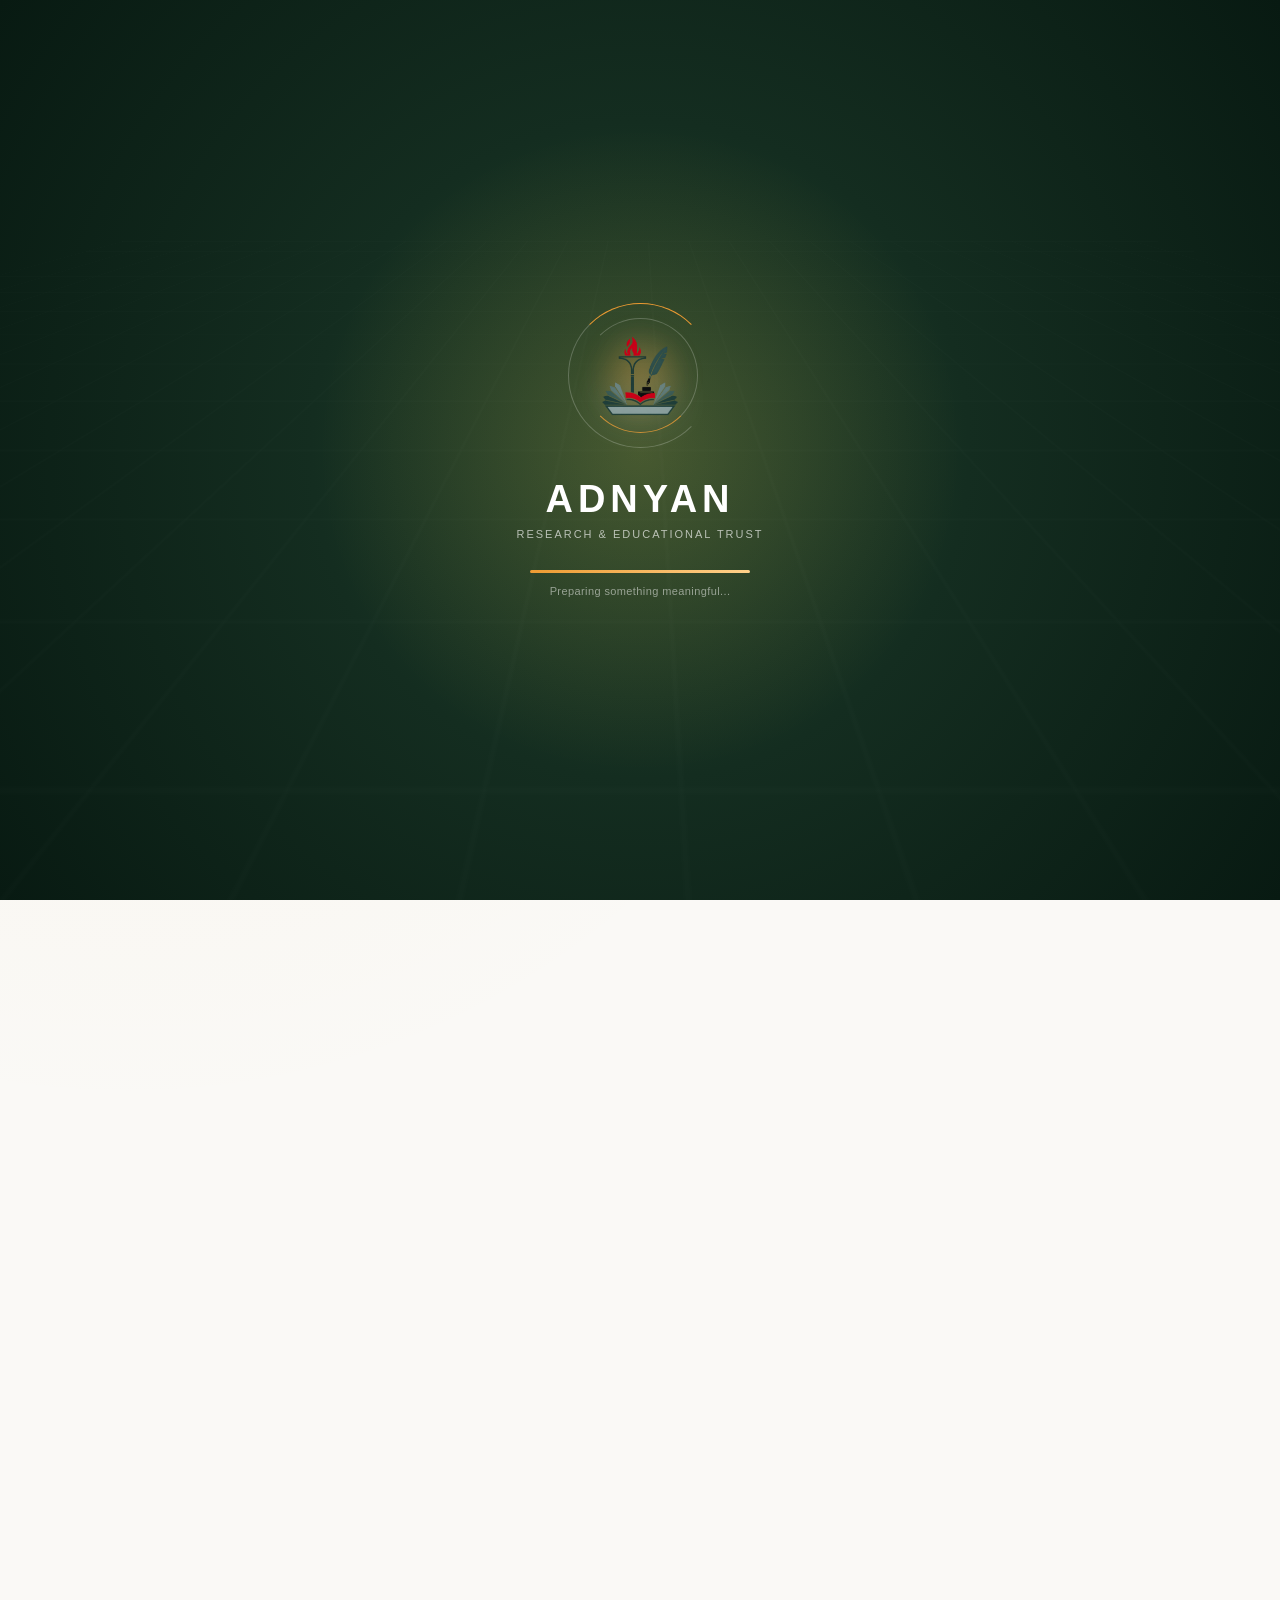
==== commit 1dd8dd67: "Update print statement from 'Hello' to 'Goodbye'" ====
--- a/index.html
+++ b/index.html
@@ -48,7 +48,7 @@
             <div class="loader-glow"></div>
 
             <img
-                src="images/logo.png"
+                src="logo.png"
                 alt="Adnyan Logo"
                 class="loader-logo"
             >
@@ -100,7 +100,7 @@
         <a href="index.html" class="brand-logo">
 
             <img
-                src="images/logo.png"
+                src="logo.png"
                 alt="Adnyan Logo"
             >
 
@@ -185,7 +185,7 @@
     <div class="hero-image-layer">
 
         <img
-            src="images/banner.png"
+            src="banner.png"
             alt="Children receiving educational support"
             class="hero-image"
         >
@@ -423,7 +423,7 @@
             <div class="card-image">
 
                 <img
-                    src="images/education.jpeg"
+                    src="education.jpeg"
                     alt="Educational Aid"
                     loading="lazy"
                 >
@@ -478,7 +478,7 @@
             <div class="card-image">
 
                 <img
-                    src="images/social.jpeg"
+                    src="social.jpeg"
                     alt="Community Nutrition"
                     loading="lazy"
                 >
@@ -533,7 +533,7 @@
             <div class="card-image">
 
                 <img
-                    src="images/tree.jpeg"
+                    src="tree.jpeg"
                     alt="Social Awareness"
                     loading="lazy"
                 >
@@ -941,4 +941,4 @@
 <script src="script.js" defer></script>
 
 </body>
-</html>+</html>
